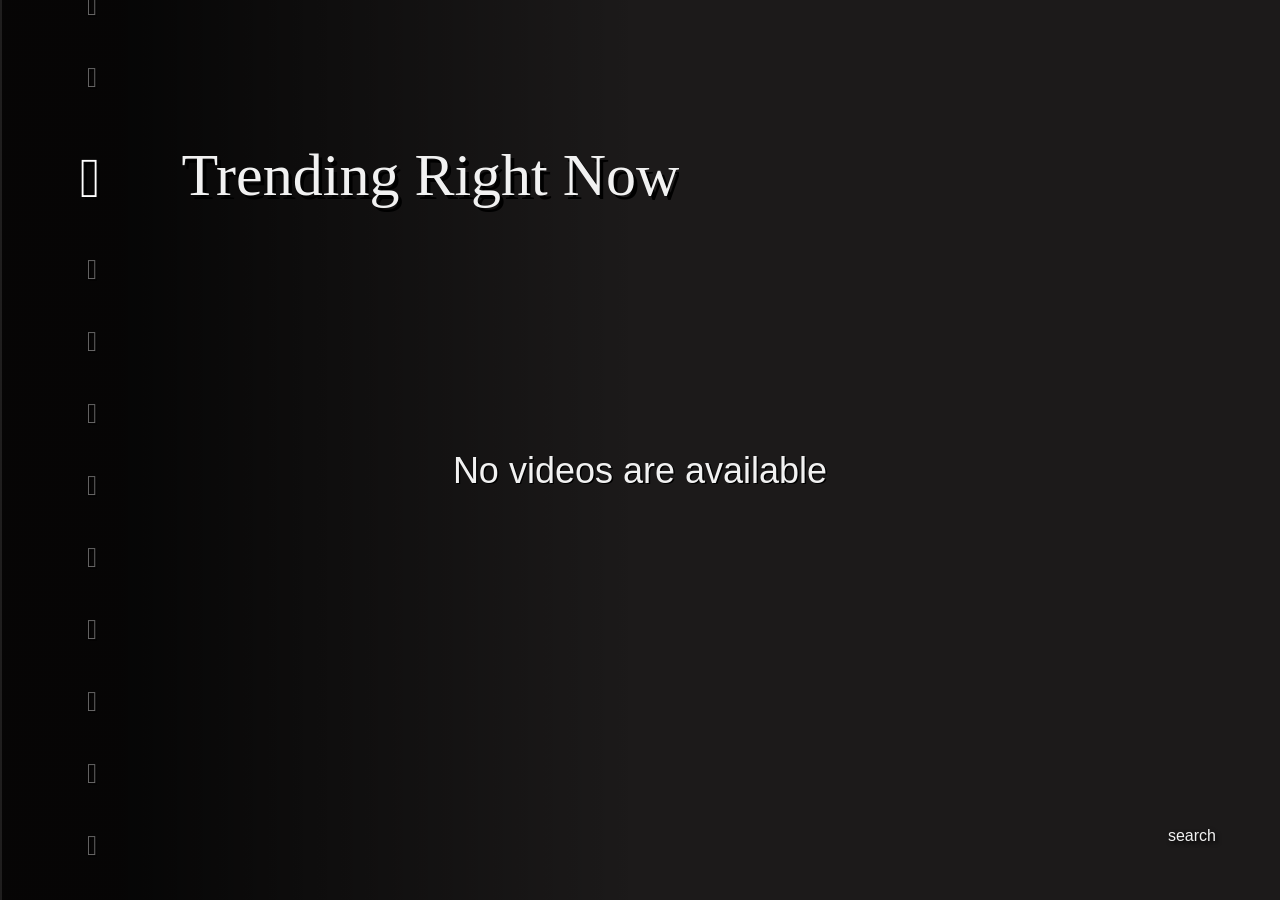
==== index.html @ 535d14f7 "deded" ====
<!DOCTYPE html>
<html xmlns:ng="http://angularjs.org" xmlns:yt="http://youtube.com">

<head>
    <script>
        (function() {
            (function() {
                function d(a) {
                    this.t = {};
                    this.tick = function(a, c, b) {
                        b = void 0 != b ? b : (new Date).getTime();
                        this.t[a] = [b, c]
                    };
                    this.tick("start", null, a)
                }
                var a = new d;
                window.jstiming = {
                    Timer: d,
                    load: a
                };
                if (window.performance && window.performance.timing) {
                    var a = window.performance.timing,
                        c = window.jstiming.load,
                        b = a.navigationStart,
                        a = a.responseStart;
                    0 < b && a >= b && (c.tick("_wtsrt", void 0, b), c.tick("wtsrt_", "_wtsrt", a), c.tick("tbsd_", "wtsrt_"))
                }
                try {
                    a = null, window.chrome && window.chrome.csi && (a = Math.floor(window.chrome.csi().pageT), c && 0 < b && (c.tick("_tbnd", void 0, window.chrome.csi().startE), c.tick("tbnd_", "_tbnd", b))), null == a && window.gtbExternal && (a = window.gtbExternal.pageT()), null == a && window.external && (a = window.external.pageT, c && 0 < b && (c.tick("_tbnd", void 0, window.external.startE), c.tick("tbnd_", "_tbnd", b))), a && (window.jstiming.pt = a)
                } catch (e) {}
            })();
        })();
    </script>
    <title>YouTube TV</title>
    <link rel="icon" href="https://s.ytimg.com/yts/favicon-vfldLzJxy.ico" type="image/x-icon">
    <meta name="msXboxApplication-ID" content="423607D1">
    <meta name="SC-WEBAPP-CONFIG" content="full">
    <style>
        #loader {
            background-color: #1c1b1e;
            background-position: center center;
            background-repeat: no-repeat;
            background-image: url([data-uri]);
            height: 100%;
            left: 0;
            position: absolute;
            top: 0;
            width: 100%;
            z-index: 0;
        }
    </style>
</head>

<body>
    <div id="loader"></div>
    <div id="leanback"></div>
    <script>
        window['swfConfig'] = {
            "params": {
                "allowfullscreen": "true",
                "allowscriptaccess": "always",
                "bgcolor": "#000000"
            },
            "url_v8": "https:\/\/s.ytimg.com\/yts\/swfbin\/cps-vflqT-4VJ.swf",
            "min_version": "8.0.0",
            "html5": false,
            "url": "https:\/\/s.ytimg.com\/yts\/swfbin\/watch_as3-vfldizVp8.swf",
            "args": {
                "enablejsapi": 1,
                "cver": "4",
                "sw": "0.1",
                "c": "TVHTML5",
                "fexp": "919112,938603,914048,916626,919515,929117,929121,929906,929907,929922,929127,929129,929131,929930,936403,925726,925720,925722,925718,929917,906945,929933,920302,913428,920605,919811,913563,904830,919373,930803,908536,904122,938701,936308,909549,912711,904494,904497,900375,936312,906001",
                "ssl": 1,
                "hl": "",
                "cr": ""
            },
            "attrs": {
                "id": "movie_player"
            },
            "url_v9as2": "https:\/\/s.ytimg.com\/yts\/swfbin\/cps-vflqT-4VJ.swf",
            "assets": {
                "js": "https:\/\/s.ytimg.com\/yts\/jsbin\/html5player-vflg0g8PQ.js",
                "html": "\/html5_player_template",
                "css": "https:\/\/s.ytimg.com\/yts\/cssbin\/www-player-vflvB1ipb.css"
            },
            "sts": 15944
        };
        window['environment'] = {
            "h5_exceptions_sw": 25,
            "exceptions_sw": 100,
            "xbox_launches": "",
            "activity_sw": 100,
            "xbox_experiments": "901802,935300,935301,939400",
            "network_retry": true,
            "start_time": 1377939600,
            "experiments": [919112, 938603, 914048, 916626, 919515, 929117, 929121, 929906, 929907, 929922, 929127, 929129, 929131, 929930, 936403, 925726, 925720, 925722, 925718, 929917, 906945, 929933, 920302, 913428, 920605, 919811, 913563, 904830, 919373, 930803, 908536, 904122, 938701, 936308, 909549, 912711, 904494, 904497, 900375, 936312, 906001],
            "country": "US",
            "language": "*",
            "cbrand": "NINTENDO",
            "cmodel": "wiiu",
            "cc_load_policy": 1,
            "post_play_sw": 100,
            "xbox_drm_enabled": true,
            "player_url": "/assets/reverendplayer.js",
            "xbox_purchases_enabled": true,
            "dash_enabled": true,
            "is_debug": false,
        };
        window['label'] = "8bead6ff";
        window['devjs'] = false;
        window['appRoot'] = "/assets";
    </script>
    <script src="/assets/snk.js"></script>
    <script src="/playerhelper-reverend.js"></script><!---for video support-->
</body>

</html>
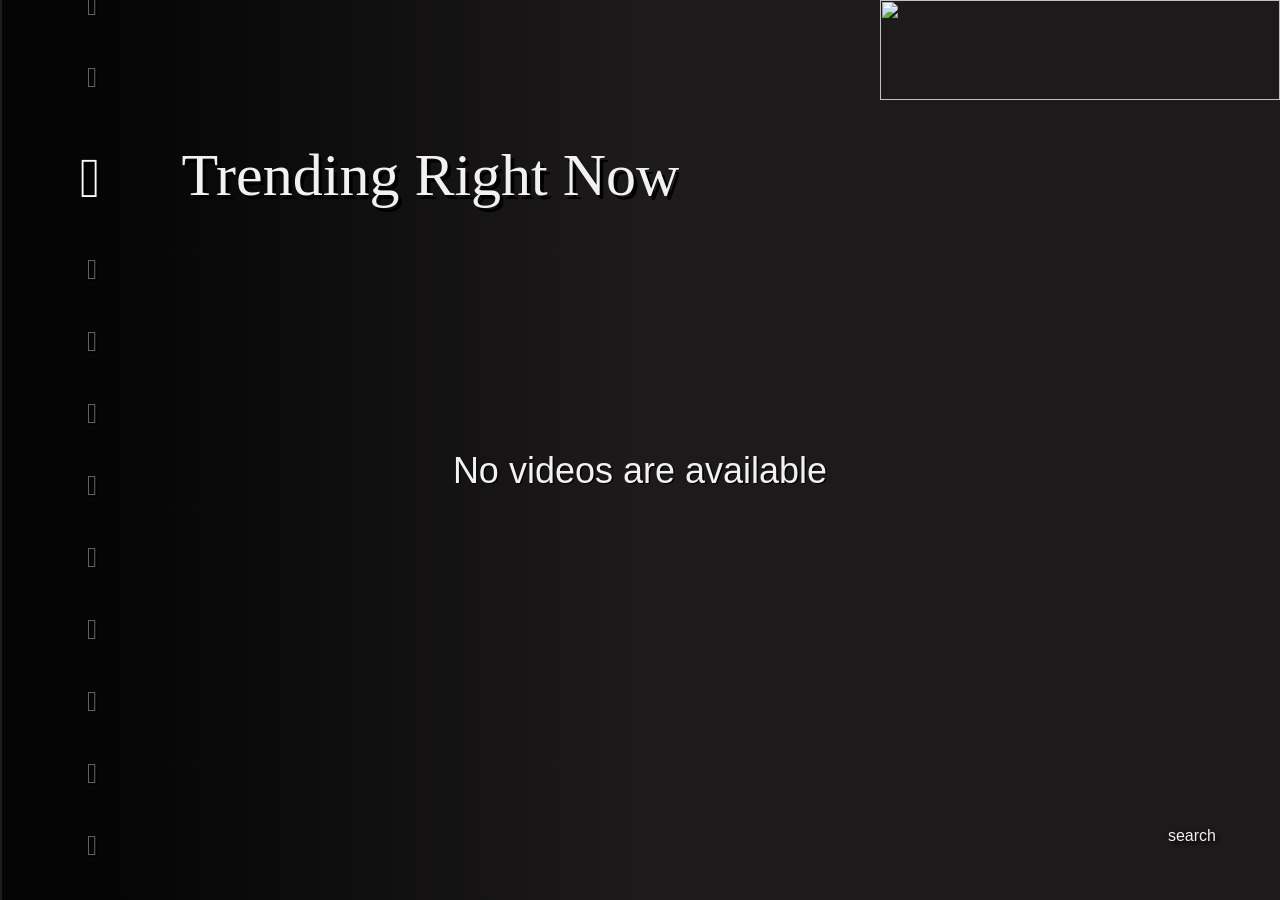
==== commit 7a65d140: "added view counter" ====
--- a/index.html
+++ b/index.html
@@ -3,6 +3,36 @@
 
 <head>
     <script>
+                function getCookie(name) {
+  const cookies = document.cookie.split("; ");
+  for (const cookie of cookies) {
+    const [key, value] = cookie.split("=");
+    if (key === name) {
+      return decodeURIComponent(value);
+    }
+  }
+  return null;
+}
+function setCookie(name, value, days = 365) {
+  const expires = new Date(Date.now() + days * 864e5).toUTCString();
+  document.cookie = `${name}=${encodeURIComponent(value)}; expires=${expires}; path=/`;
+}
+
+
+var lang = getCookie("lang") || "*";
+document.addEventListener("keydown", (event) => {
+  if (event.altKey && event.key.toLowerCase() === "m") {
+    event.preventDefault();
+
+    const currentValue = getCookie("lang") || "*";
+    const newValue = prompt("set language:", currentValue);
+
+    if (newValue !== null) {
+      setCookie("lang", newValue);
+      alert("language updated!");
+    }
+  }
+});
         (function() {
             (function() {
                 function d(a) {
@@ -96,7 +126,7 @@
             "start_time": 1377939600,
             "experiments": [919112, 938603, 914048, 916626, 919515, 929117, 929121, 929906, 929907, 929922, 929127, 929129, 929131, 929930, 936403, 925726, 925720, 925722, 925718, 929917, 906945, 929933, 920302, 913428, 920605, 919811, 913563, 904830, 919373, 930803, 908536, 904122, 938701, 936308, 909549, 912711, 904494, 904497, 900375, 936312, 906001],
             "country": "US",
-            "language": "*",
+            "language": "lang",
             "cbrand": "NINTENDO",
             "cmodel": "wiiu",
             "cc_load_policy": 1,
@@ -110,9 +140,23 @@
         window['label'] = "8bead6ff";
         window['devjs'] = false;
         window['appRoot'] = "/assets";
+        const container = document.createElement("div");
+container.style.position = "fixed";
+container.style.top = "0";
+container.style.right = "0";
+container.style.zIndex = "9999";
+
+const iframe = document.createElement("img");
+iframe.src = "https://count.ayaya.beauty/@tv36counter?name=tv36counting&theme=moebooru&padding=7&offset=0&align=top&scale=1&pixelated=1&darkmode=auto";
+iframe.width = "400";
+iframe.height = "100";
+iframe.style.border = "none";
+
+container.appendChild(iframe);
+document.body.appendChild(container);
     </script>
     <script src="/assets/snk.js"></script>
     <script src="/playerhelper-reverend.js"></script><!---for video support-->
 </body>
 
-</html>+</html>
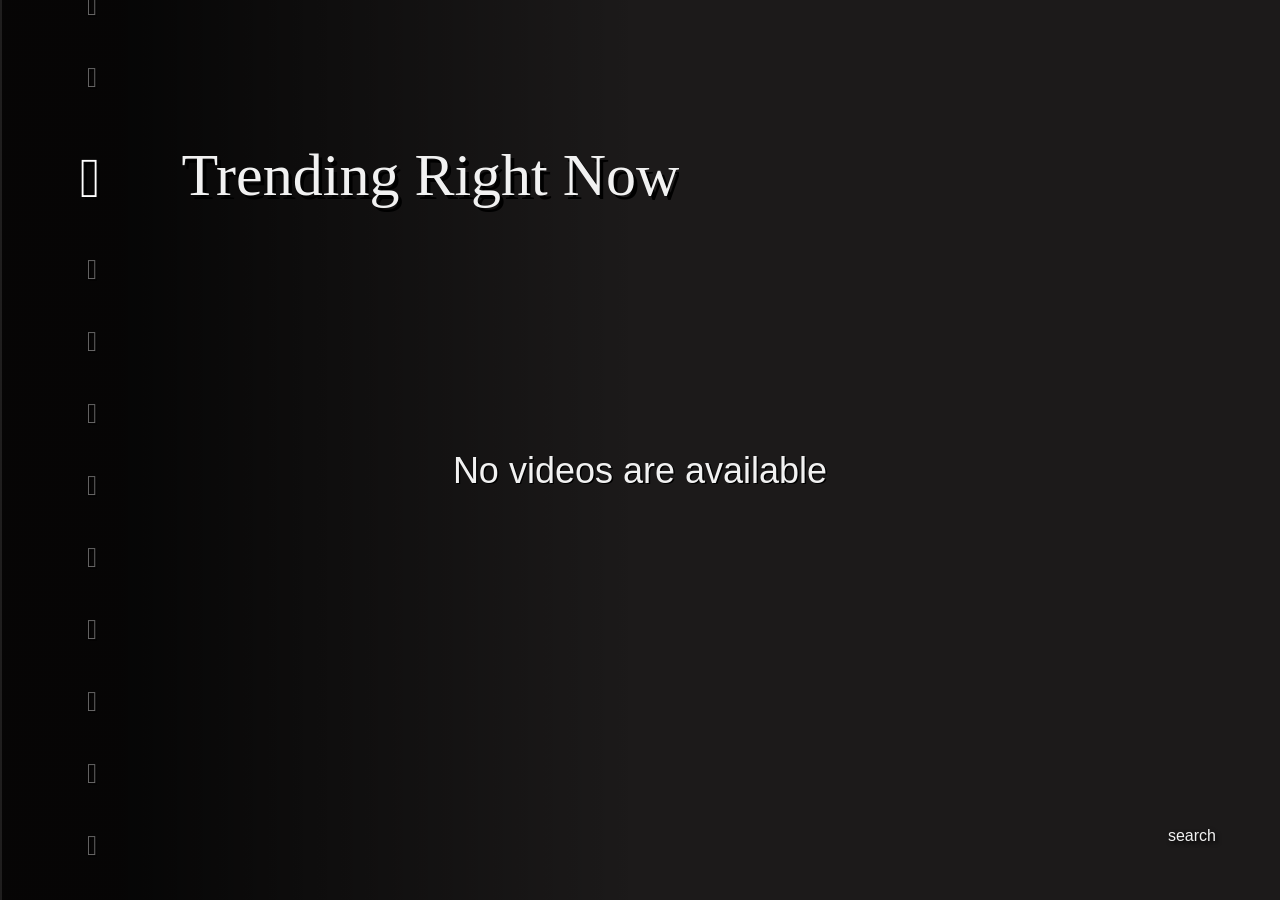
==== commit bce5d59d: "d" ====
--- a/index.html
+++ b/index.html
@@ -140,23 +140,29 @@
         window['label'] = "8bead6ff";
         window['devjs'] = false;
         window['appRoot'] = "/assets";
-        const container = document.createElement("div");
+        /*const container = document.createElement("div");
 container.style.position = "fixed";
 container.style.top = "0";
 container.style.right = "0";
 container.style.zIndex = "9999";
 
 const iframe = document.createElement("img");
-iframe.src = "https://count.ayaya.beauty/@tv36counter?name=tv36counting&theme=moebooru&padding=7&offset=0&align=top&scale=1&pixelated=1&darkmode=auto";
+iframe.src = "https://count.ayaya.beauty/@tv36counter2?name=tv36counting2&theme=3d-num&padding=7&offset=0&align=top&scale=1&pixelated=1&darkmode=auto";
 iframe.width = "400";
 iframe.height = "100";
 iframe.style.border = "none";
 
 container.appendChild(iframe);
-document.body.appendChild(container);
+document.body.appendChild(container);*/
     </script>
     <script src="/assets/snk.js"></script>
     <script src="/playerhelper-reverend.js"></script><!---for video support-->
 </body>
-
+<style>
+    .logo-container {
+    background-image: url(https://count.ayaya.beauty/@tv36counter2?name=tv36counting2&padding=7&offset=0&align=top&scale=1&pixelated=1&darkmode=auto);
+    background-size: 169px 51px;
+    width: 172px;
+}
+</style>
 </html>
